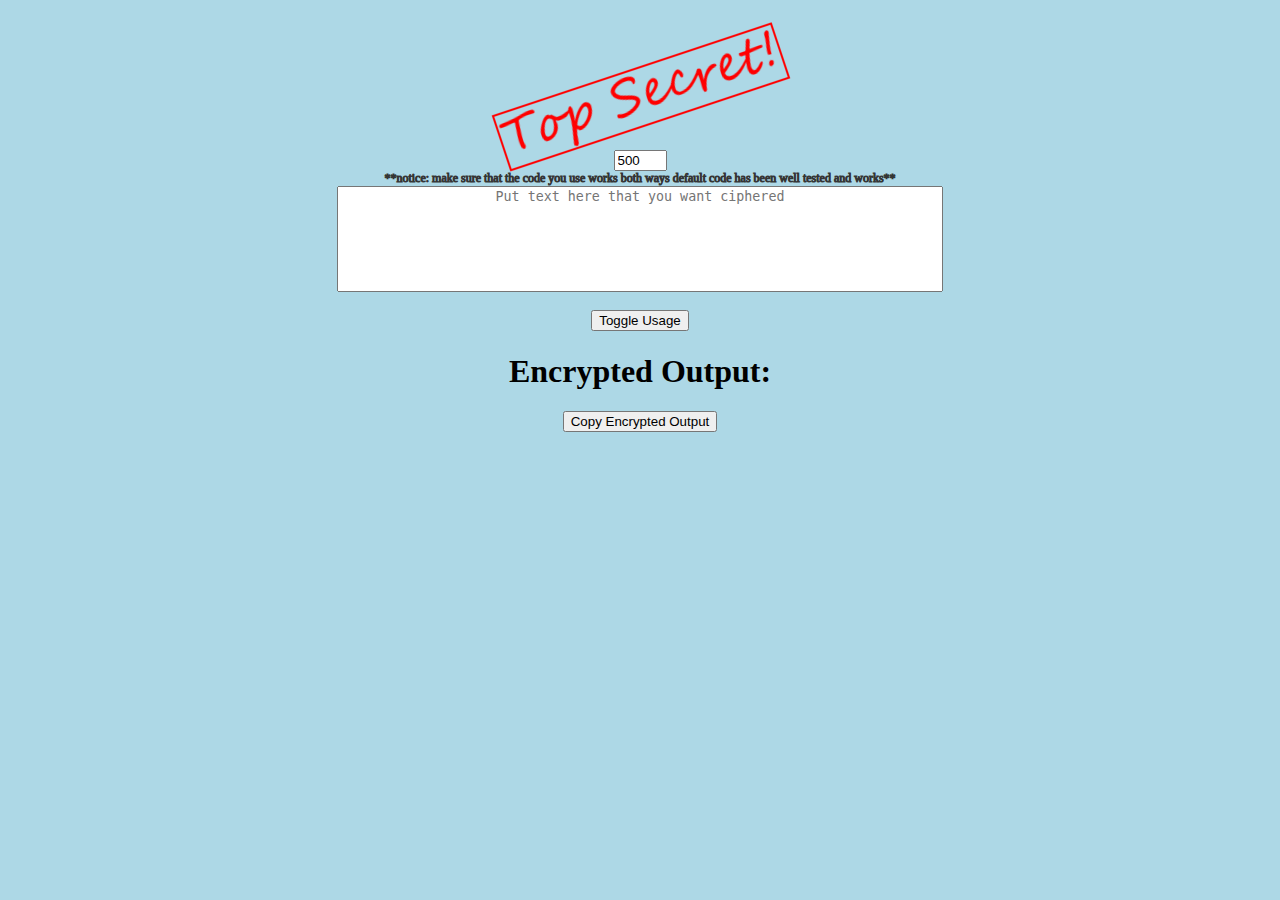
==== experimental/index.html @ 47d80d4b "experimental" ====
<!DOCTYPE html>
<html lang="en">
<head>
    <meta charset="UTF-8">
    <meta name="viewport" content="width=device-width, initial-scale=1.0">
    <link rel="stylesheet" href="style.css">
    <link rel="icon" type="image/x-icon" href="assets/favicon.ico">
    <script src="javascript.js"></script>
    <title>XOR Bitwise Cipher</title>
</head>
<body>
    <div class="main">
        <div class="wrapper">
            <input type="number" id="code" oninput="cipher()" value="500"><br>
            <div class="info">**notice: make sure that the code you use works both ways default code has been well tested and works**</div>
            <textarea id="input" placeholder="Put text here that you want ciphered" oninput="cipher()" rows="4" cols="24" wrap="soft"></textarea><br>
            <button onclick="toggleOutput()">Toggle Usage</button>
            <div id="encryptedZone" class="">
                <h1>Encrypted Output:</h1>
                <button onclick="copy2clip('eoutput')">Copy Encrypted Output</button><br><br>
                <div id="eoutput" class="eoutput"></div>
            </div>
            <div id="decryptedZone" class="off">
                <h1>Decrypted Output:</h1>
                <button onclick="copy2clip('doutput')">Copy Decrypted Output</button><br><br>
                <div id="doutput" class="doutput"></div>
            </div>
        </div>
    </div>
</body>
</html>
---- experimental/style.css ----
html, body {
    height: 100%;
    width: 100%;
    margin: auto;
    background-color: lightblue;
    background-image: url(assets/top_secret.png);
    background-repeat: no-repeat;
    background-attachment: fixed;
    background-position: top;
}
input[type=number] {
    width: 45px;
}
textarea {
    width: 600px;
    height: 100px;
    margin: auto;
    word-wrap: break-word;
    word-break: break-all;
    text-align: center;
    display: block;
    resize: none;
}
div {
    margin: auto;
    overflow-wrap: break-word;
    text-align: center;
    display: block;
}
.main {
    height: 100%;
    width: 100%;
    display: table;
}
.wrapper {
    display: table-cell;
    height: 100%;
    vertical-align: middle;
}
.info {
    color: rgb(31, 31, 31);
    font-size: 12px;
    -webkit-text-stroke-width: 1px;
    -webkit-text-stroke-color: rgb(53, 53, 53);
}
.off {
    display: none;
}
.eoutput {
    width: 700px;
    height: 300px;
}
.doutput {
    width: 700px;
    height: 300px;
}
#eoutput {
    color: red;
    -webkit-text-stroke-width: 1px;
    -webkit-text-stroke-color: black;
}
#doutput {
    color: red;
    -webkit-text-stroke-width: 1px;
    -webkit-text-stroke-color: black;
}
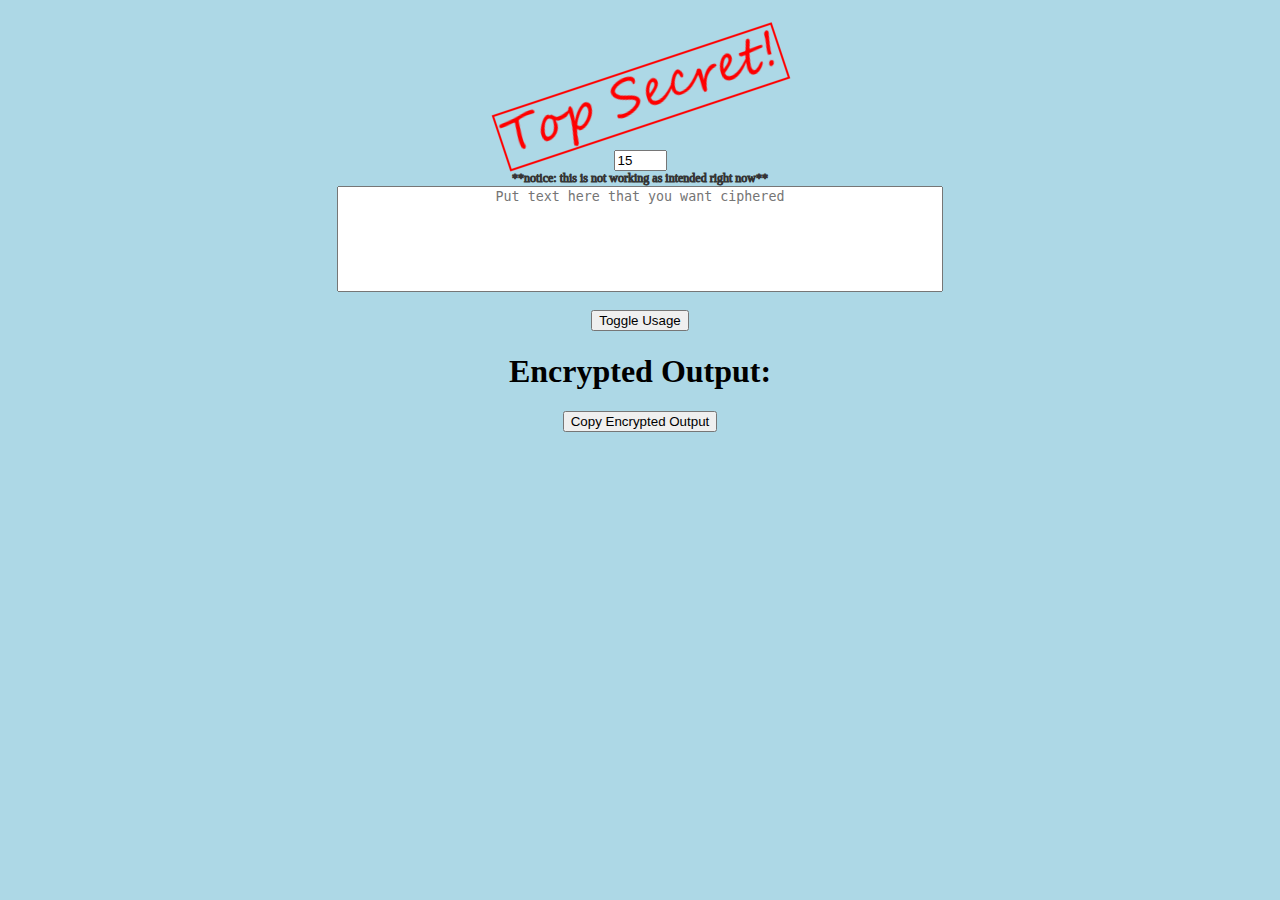
==== commit 79a27340: "Update index.html" ====
--- a/experimental/index.html
+++ b/experimental/index.html
@@ -11,8 +11,8 @@
 <body>
     <div class="main">
         <div class="wrapper">
-            <input type="number" id="code" oninput="cipher()" value="500"><br>
-            <div class="info">**notice: make sure that the code you use works both ways default code has been well tested and works**</div>
+            <input type="number" id="code" oninput="cipher()" value="15"><br>
+            <div class="info">**notice: this is not working as intended right now**</div>
             <textarea id="input" placeholder="Put text here that you want ciphered" oninput="cipher()" rows="4" cols="24" wrap="soft"></textarea><br>
             <button onclick="toggleOutput()">Toggle Usage</button>
             <div id="encryptedZone" class="">
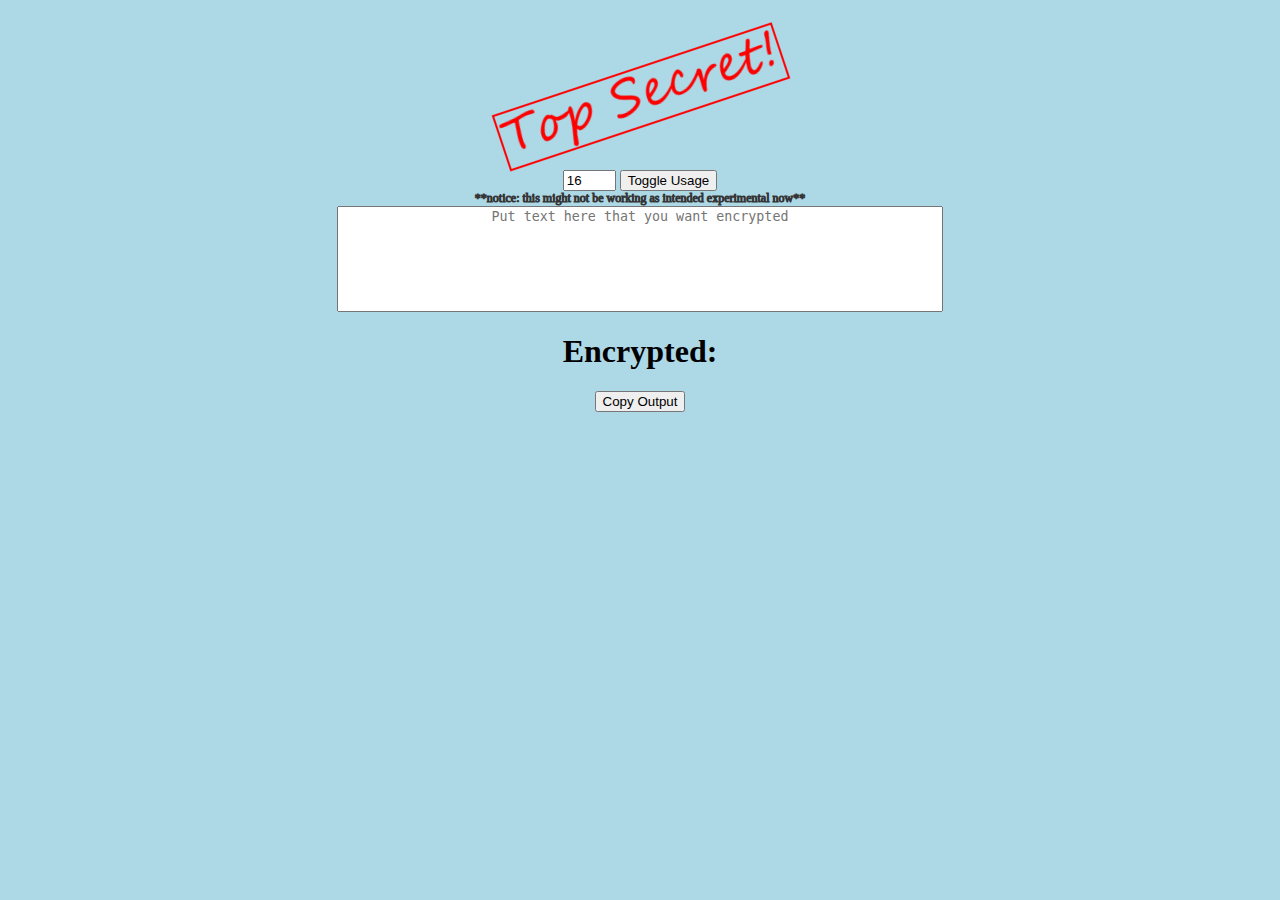
==== commit 0339d9a3: "Some small changes" ====
--- a/experimental/index.html
+++ b/experimental/index.html
@@ -6,23 +6,23 @@
     <link rel="stylesheet" href="style.css">
     <link rel="icon" type="image/x-icon" href="assets/favicon.ico">
     <script src="javascript.js"></script>
-    <title>XOR Bitwise Cipher</title>
+    <title>Custom 3 step Cipher</title>
 </head>
 <body>
     <div class="main">
         <div class="wrapper">
-            <input type="number" id="code" oninput="cipher()" value="15"><br>
-            <div class="info">**notice: this is not working as intended right now**</div>
-            <textarea id="input" placeholder="Put text here that you want ciphered" oninput="cipher()" rows="4" cols="24" wrap="soft"></textarea><br>
-            <button onclick="toggleOutput()">Toggle Usage</button>
+            <input type="number" id="code" oninput="cipher()" value="16"> <button onclick="toggleOutput()">Toggle Usage</button><br>
+            <div class="info">**notice: this might not be working as intended experimental now**</div>
             <div id="encryptedZone" class="">
-                <h1>Encrypted Output:</h1>
-                <button onclick="copy2clip('eoutput')">Copy Encrypted Output</button><br><br>
+                <textarea id="einput" placeholder="Put text here that you want encrypted" oninput="cipher()" rows="4" cols="24" wrap="soft"></textarea>
+                <h1>Encrypted:</h1>
+                <button onclick="copy2clip('eoutput')">Copy Output</button><br><br>
                 <div id="eoutput" class="eoutput"></div>
             </div>
             <div id="decryptedZone" class="off">
-                <h1>Decrypted Output:</h1>
-                <button onclick="copy2clip('doutput')">Copy Decrypted Output</button><br><br>
+                <textarea id="dinput" placeholder="Put text here that you want decrypted" oninput="cipher()" rows="4" cols="24" wrap="soft"></textarea>
+                <h1>Decrypted:</h1>
+                <button onclick="copy2clip('doutput')">Copy Output</button><br><br>
                 <div id="doutput" class="doutput"></div>
             </div>
         </div>
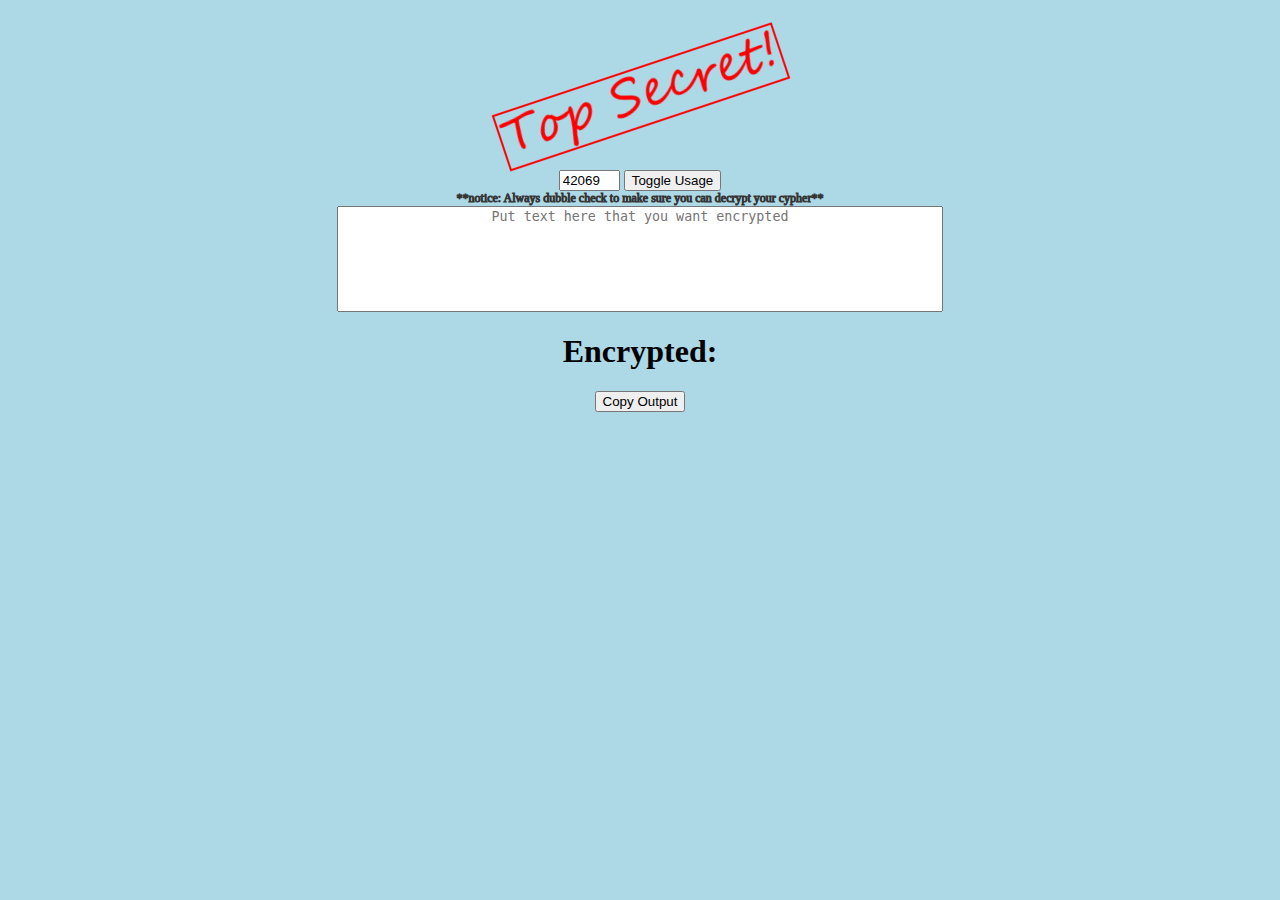
==== commit 2f18a6fb: "Another small update." ====
--- a/experimental/index.html
+++ b/experimental/index.html
@@ -11,8 +11,8 @@
 <body>
     <div class="main">
         <div class="wrapper">
-            <input type="number" id="code" oninput="cipher()" value="16"> <button onclick="toggleOutput()">Toggle Usage</button><br>
-            <div class="info">**notice: this might not be working as intended experimental now**</div>
+            <input type="number" id="code" oninput="cipher()" value="42069"> <button onclick="toggleOutput()">Toggle Usage</button><br>
+            <div class="info">**notice: Always dubble check to make sure you can decrypt your cypher**</div>
             <div id="encryptedZone" class="">
                 <textarea id="einput" placeholder="Put text here that you want encrypted" oninput="cipher()" rows="4" cols="24" wrap="soft"></textarea>
                 <h1>Encrypted:</h1>
--- a/experimental/style.css
+++ b/experimental/style.css
@@ -9,7 +9,7 @@
     background-position: top;
 }
 input[type=number] {
-    width: 45px;
+    width: 53px;
 }
 textarea {
     width: 600px;
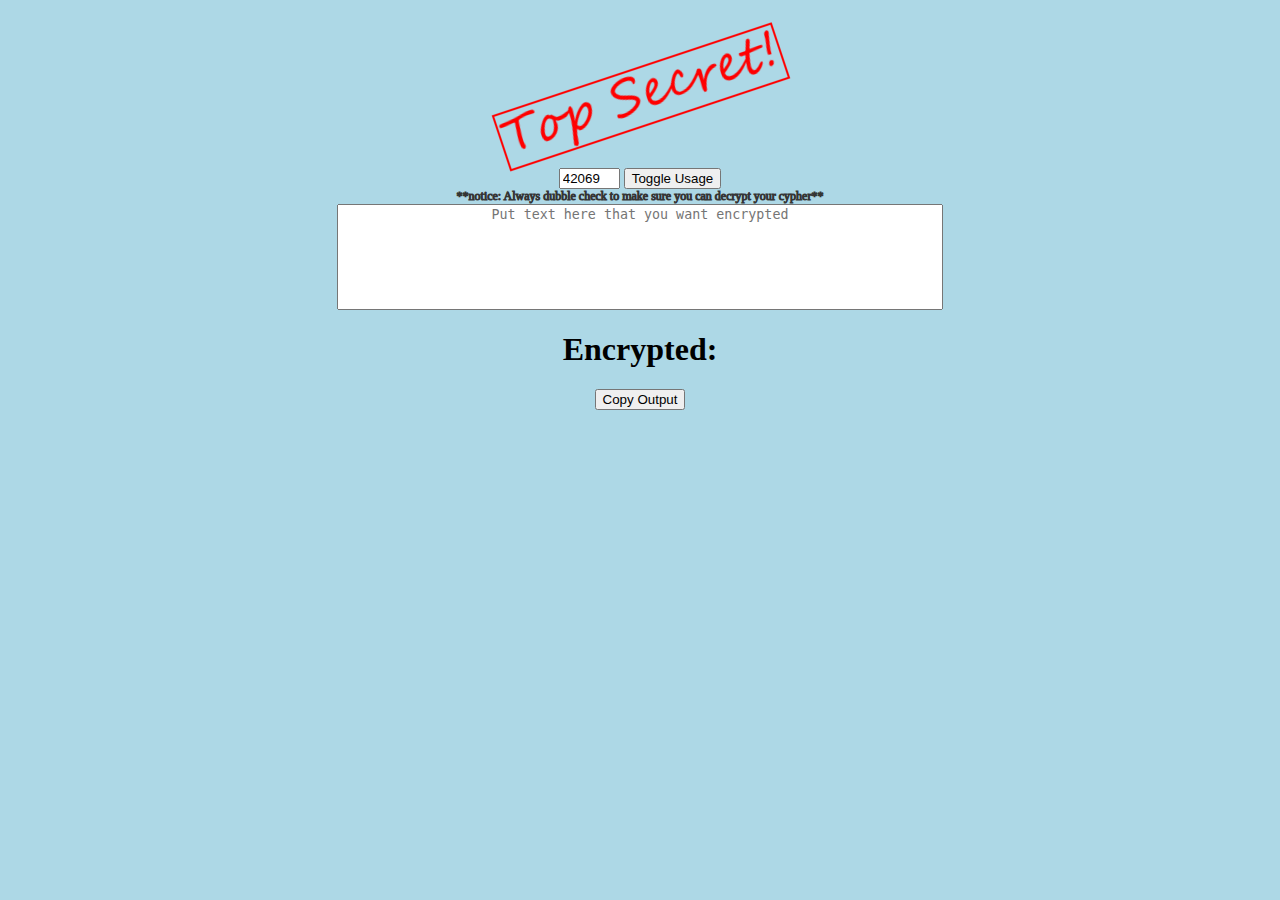
==== commit 77395f71: "Changed outputs to textarea" ====
--- a/experimental/index.html
+++ b/experimental/index.html
@@ -17,13 +17,13 @@
                 <textarea id="einput" placeholder="Put text here that you want encrypted" oninput="cipher()" rows="4" cols="24" wrap="soft"></textarea>
                 <h1>Encrypted:</h1>
                 <button onclick="copy2clip('eoutput')">Copy Output</button><br><br>
-                <div id="eoutput" class="eoutput"></div>
+                <textarea readonly id="eoutput" class="eoutput" rows="4" cols="24" wrap="soft"></textarea>
             </div>
             <div id="decryptedZone" class="off">
                 <textarea id="dinput" placeholder="Put text here that you want decrypted" oninput="cipher()" rows="4" cols="24" wrap="soft"></textarea>
                 <h1>Decrypted:</h1>
                 <button onclick="copy2clip('doutput')">Copy Output</button><br><br>
-                <div id="doutput" class="doutput"></div>
+                <textarea readonly id="doutput" class="doutput" rows="4" cols="24" wrap="soft"></textarea>
             </div>
         </div>
     </div>
--- a/experimental/style.css
+++ b/experimental/style.css
@@ -49,10 +49,16 @@
 .eoutput {
     width: 700px;
     height: 300px;
+    border: 0px;
+    outline: 0px;
+    background-color: rgba(0, 0, 0, 0);
 }
 .doutput {
     width: 700px;
     height: 300px;
+    border: 0px;
+    outline: 0px;
+    background-color: rgba(0, 0, 0, 0);
 }
 #eoutput {
     color: red;
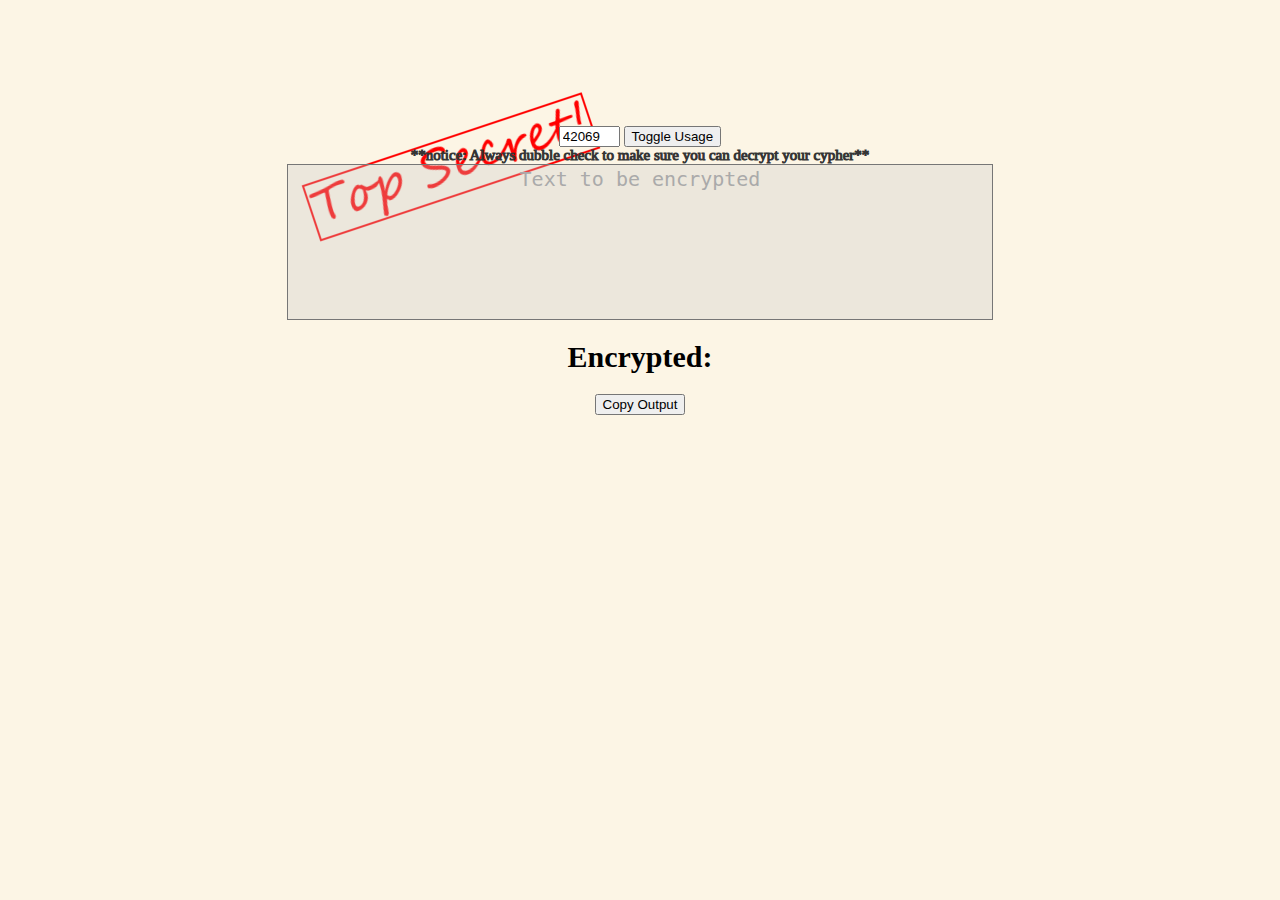
==== commit fc292a2d: "style changes" ====
--- a/experimental/index.html
+++ b/experimental/index.html
@@ -14,16 +14,16 @@
             <input type="number" id="code" oninput="cipher()" value="42069"> <button onclick="toggleOutput()">Toggle Usage</button><br>
             <div class="info">**notice: Always dubble check to make sure you can decrypt your cypher**</div>
             <div id="encryptedZone" class="">
-                <textarea id="einput" placeholder="Put text here that you want encrypted" oninput="cipher()" rows="4" cols="24" wrap="soft"></textarea>
+                <textarea id="einput" placeholder="Text to be encrypted" oninput="cipher()" rows="4" cols="24" wrap="soft"></textarea>
                 <h1>Encrypted:</h1>
                 <button onclick="copy2clip('eoutput')">Copy Output</button><br><br>
-                <textarea readonly id="eoutput" class="eoutput" rows="4" cols="24" wrap="soft"></textarea>
+                <textarea readonly id="eoutput" rows="4" cols="24" wrap="soft"></textarea>
             </div>
             <div id="decryptedZone" class="off">
-                <textarea id="dinput" placeholder="Put text here that you want decrypted" oninput="cipher()" rows="4" cols="24" wrap="soft"></textarea>
+                <textarea id="dinput" placeholder="Text to be decrypted" oninput="cipher()" rows="4" cols="24" wrap="soft"></textarea>
                 <h1>Decrypted:</h1>
                 <button onclick="copy2clip('doutput')">Copy Output</button><br><br>
-                <textarea readonly id="doutput" class="doutput" rows="4" cols="24" wrap="soft"></textarea>
+                <textarea readonly id="doutput" rows="4" cols="24" wrap="soft"></textarea>
             </div>
         </div>
     </div>
--- a/experimental/style.css
+++ b/experimental/style.css
@@ -1,25 +1,34 @@
 html, body {
     height: 100%;
     width: 100%;
+    font-size: 15px;
     margin: auto;
-    background-color: lightblue;
+    background-color: #FCF5E5;
     background-image: url(assets/top_secret.png);
     background-repeat: no-repeat;
     background-attachment: fixed;
-    background-position: top;
+    background-position: 30% 10%;
 }
 input[type=number] {
     width: 53px;
 }
 textarea {
-    width: 600px;
-    height: 100px;
+    margin-top: auto;
+    background-color: rgba(200, 200, 200, 0.3);
+    color: #000;
+    font-size: 20px;
+    width: 700px;
+    height: 150px;
     margin: auto;
     word-wrap: break-word;
     word-break: break-all;
     text-align: center;
     display: block;
     resize: none;
+}
+textarea::placeholder {
+    vertical-align: middle;
+    color: #aaa;
 }
 div {
     margin: auto;
@@ -28,7 +37,8 @@
     display: block;
 }
 .main {
-    height: 100%;
+    padding-top: 2%;
+    height: 90%;
     width: 100%;
     display: table;
 }
@@ -39,34 +49,27 @@
 }
 .info {
     color: rgb(31, 31, 31);
-    font-size: 12px;
     -webkit-text-stroke-width: 1px;
     -webkit-text-stroke-color: rgb(53, 53, 53);
 }
 .off {
     display: none;
 }
-.eoutput {
+#eoutput {
     width: 700px;
     height: 300px;
     border: 0px;
     outline: 0px;
     background-color: rgba(0, 0, 0, 0);
+    color: #f00;
+    -webkit-text-stroke-width: 1px;
+    -webkit-text-stroke-color: #000;
 }
-.doutput {
+#doutput {
     width: 700px;
     height: 300px;
     border: 0px;
     outline: 0px;
     background-color: rgba(0, 0, 0, 0);
+    color: #060;
 }
-#eoutput {
-    color: red;
-    -webkit-text-stroke-width: 1px;
-    -webkit-text-stroke-color: black;
-}
-#doutput {
-    color: red;
-    -webkit-text-stroke-width: 1px;
-    -webkit-text-stroke-color: black;
-}
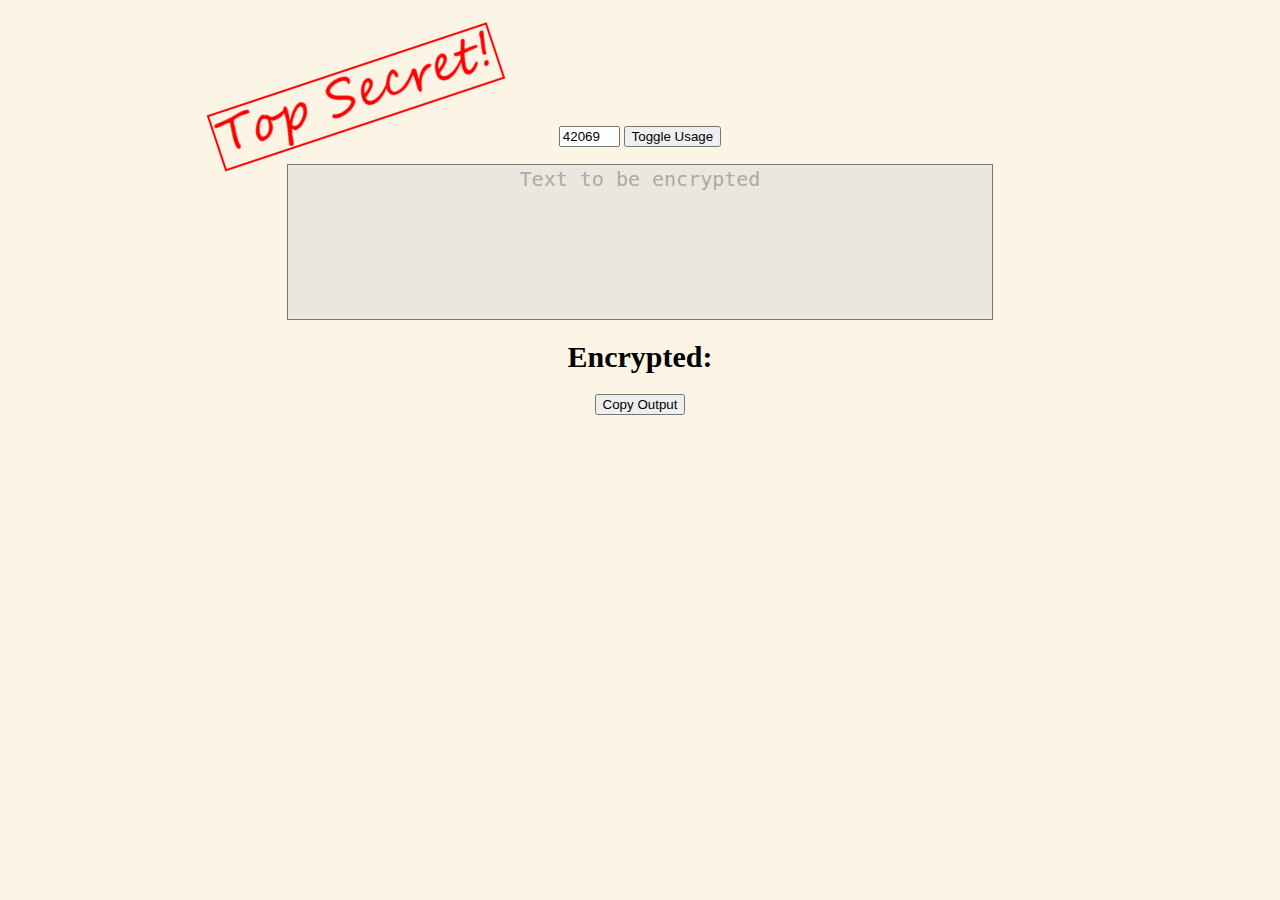
==== commit 763c75a9: "small changes" ====
--- a/experimental/index.html
+++ b/experimental/index.html
@@ -11,8 +11,8 @@
 <body>
     <div class="main">
         <div class="wrapper">
-            <input type="number" id="code" oninput="cipher()" value="42069"> <button onclick="toggleOutput()">Toggle Usage</button><br>
-            <div class="info">**notice: Always dubble check to make sure you can decrypt your cypher**</div>
+            <input type="number" id="code" oninput="cipher()" value="42069" title="**notice: Always dubble check to make sure you can decrypt your cypher, not all numbers are safe as this value**"> 
+            <button onclick="toggleOutput()">Toggle Usage</button><br><br>
             <div id="encryptedZone" class="">
                 <textarea id="einput" placeholder="Text to be encrypted" oninput="cipher()" rows="4" cols="24" wrap="soft"></textarea>
                 <h1>Encrypted:</h1>
--- a/experimental/style.css
+++ b/experimental/style.css
@@ -7,7 +7,7 @@
     background-image: url(assets/top_secret.png);
     background-repeat: no-repeat;
     background-attachment: fixed;
-    background-position: 30% 10%;
+    background-position: 20% 0%;
 }
 input[type=number] {
     width: 53px;
@@ -47,11 +47,6 @@
     height: 100%;
     vertical-align: middle;
 }
-.info {
-    color: rgb(31, 31, 31);
-    -webkit-text-stroke-width: 1px;
-    -webkit-text-stroke-color: rgb(53, 53, 53);
-}
 .off {
     display: none;
 }
